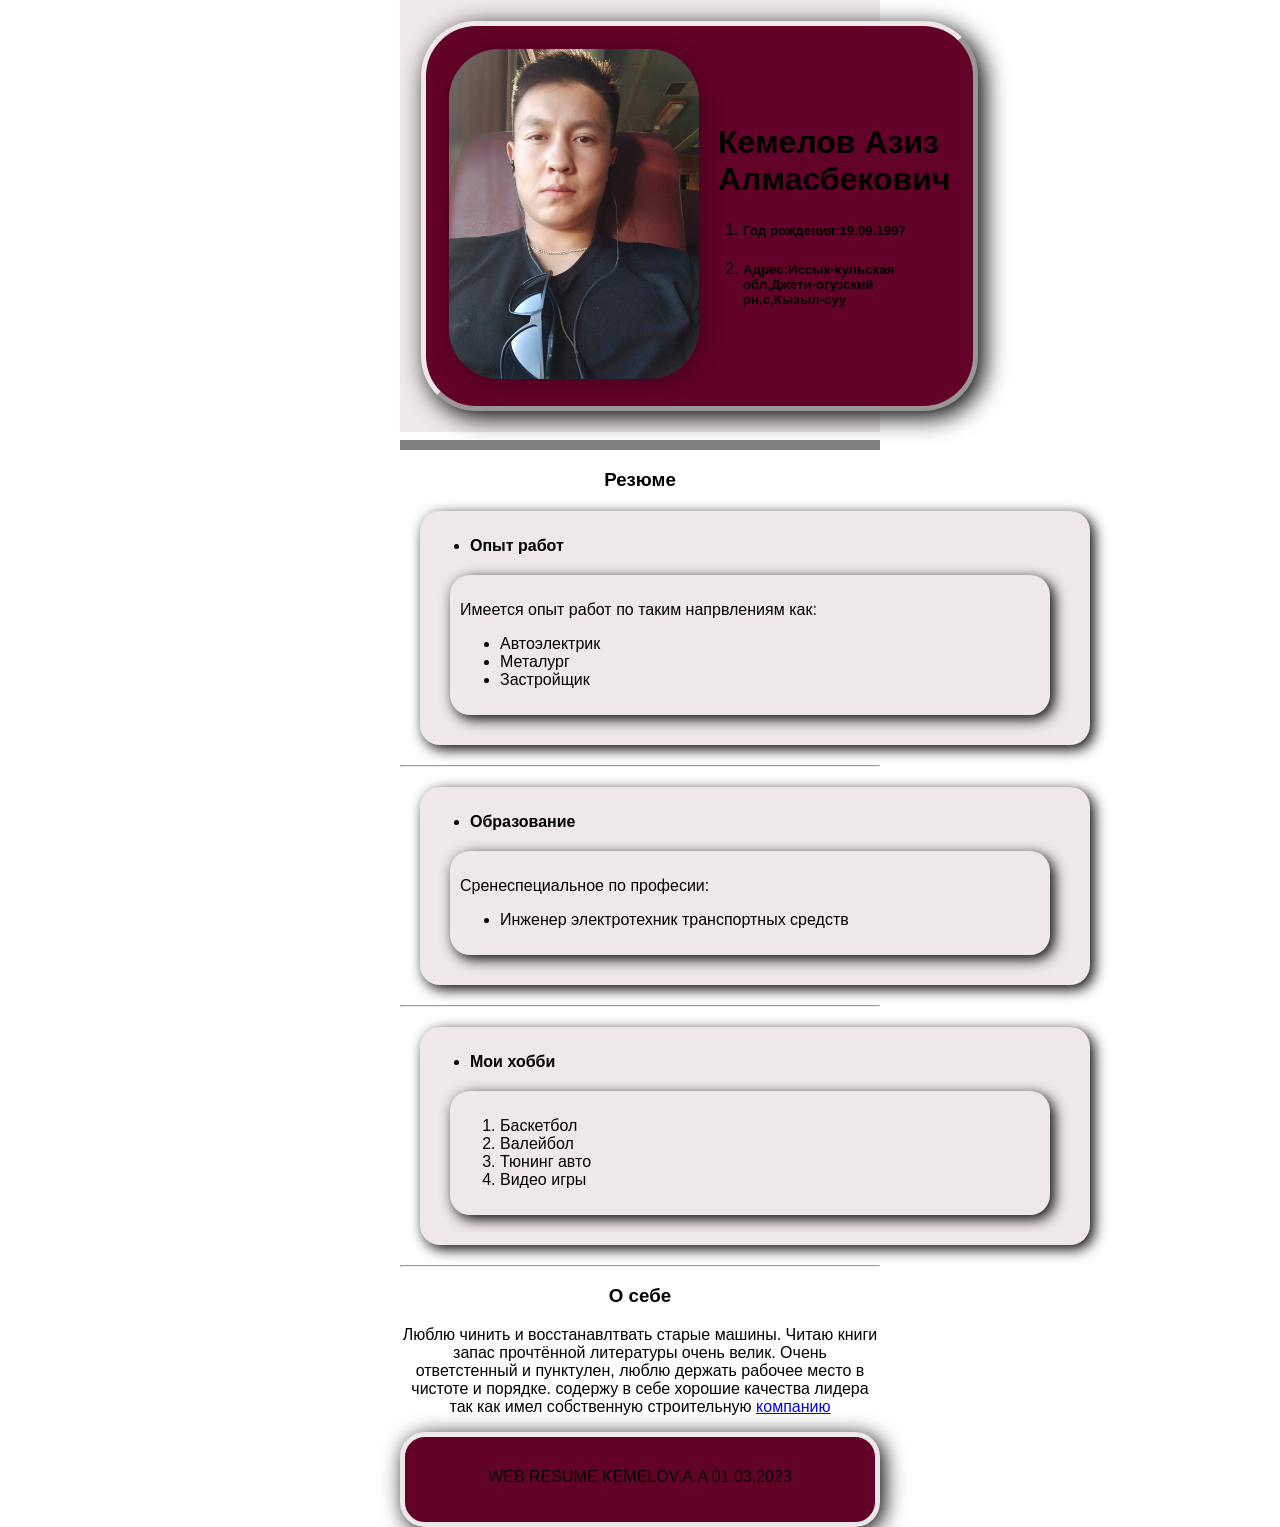
==== index.html @ e389226f "update file name" ====
<!DOCTYPE html>
<html lang="en">
<title>Resume Kemelov Aziz Almasbekovich</title>
<link rel="stylesheet" href="style.css">
<div class="centers">

    <head>
        <div class="info">
            <table>
                <tr>
                    <td>
                        <img src="IMG_20180525_182745.jpg" alt="Моё фото" class="avatar">
                    </td>

                    <td>
                        <h1 class="fio">Кемелов Азиз Алмасбекович</h1>
                        <ol>
                            <li>
                                <h5>Год рождения:19.09.1997</h5>
                            </li>
                            <li>
                                <h5>Адрес:Иссык-кульская обл,Джети-огузский рн,с,Кызыл-суу</h5>
                            </li>

                        </ol>
                    </td>
                </tr>
            </table>
        </div>
        <meta charset="UTF-8">


        <hr size="10px" noshade>
    </head>
</div>

<body>
    <div class="centers">
        <center>

            <h3>Резюме</h3>
        </center>
        <div class="job">
            <ul>
                <li><strong>Опыт работ</strong></li>
            </ul>
            <div class="job1">
                <p>Имеется опыт работ по таким напрвлениям как:</p>
                <ul>
                    <li>Автоэлектрик</li>
                    <li>Металург</li>
                    <li>Застройщик </li>
            </div>
            </ul>
        </div>
        <hr>
        <div class="job">
            <ul>
                <li><strong>Образование</strong></li>
            </ul>
            <div class="job1">
                <p>Сренеспециальное по професии:</p>
                <ul>
                    <li>Инженер электротехник транспортных средств</li>
                </ul>
            </div>
        </div>
        <hr>
        <div class="job">
            <ul>
                <li><strong>Мои хобби</strong></li>
            </ul>
            <div class="job1">
                <ol>
                    <li>Баскетбол</li>
                    <li>Валейбол</li>
                    <li>Тюнинг авто</li>
                    <li>Видео игры</li>
                </ol>
            </div>
        </div>
        <hr>
        <center>
            <h3>О себе</h3>
            <p>Люблю чинить и восстанавлтвать старые машины. Читаю книги запас прочтённой литературы очень велик. Очень
                ответстенный и пунктулен, люблю держать рабочее место в чистоте и порядке. содержу в себе хорошие
                качества
                лидера так как имел собственную строительную <a
                    href="https://www.osoo.kg/inn/02904202110305/">компанию</a>
            </p>
        </center>
        <footer>
            <center>
                <p>WEB RESUME KEMELOV.A.A 01.03.2023</p>
            </center>
        </footer>
</body>
</div>


</html>
---- style.css ----
table {
    box-shadow: 6px 6px 25px;
    border: 5px outset;
    border-radius: 55px;
    padding: 20px;
    margin: 16px;
    border-color: rgb(239, 232, 232);

    background: rgb(98, 2, 40);
}

body {
    margin:auto;
    font-family: 'Lucida Sans', 'Lucida Sans Regular', 'Lucida Grande', 'Lucida Sans Unicode', Geneva, Verdana, sans-serif;
    text-decoration: underline, ;
    /* background-image: url(https://img.freepik.com/premium-vector/programmer-with-code-cat-on-book-and-coffee-vector-clip-art-illustration_138676-92.jpg);
    background-repeat: repeat-y;
    background-position:left;
    background-attachment:local; */
    background:url(https://img.freepik.com/premium-vector/programmer-with-code-cat-on-book-and-coffee-vector-clip-art-illustration_138676-92.jpg) right repeat-y, url(https://png.pngtree.com/element_our/20200609/ourmid/pngtree-vector-programming-structure-diagram-image_2230270.jpg) left repeat-y;
}

.avatar {
    height: 330px;
    width: 250px;
    border: 5px;
    border-radius: 50px;
    box-shadow: 4px 4px 20px rgba(0, 0, 0, 0.25);
}

.info {
    background: rgb(239, 232, 232);
    padding: 5px;
    margin: auto;
}

.job {
    padding: 10px;
    margin: 20px;
    border-radius: 20px;
    box-shadow: 4px 4px 14px;
    background: rgb(239, 232, 232);
    box-shadow: 4px, 4px, 30px rgb(7, 7, 7);
    width: 650px;
}
footer {
    background: rgb(98, 2, 40);
    border: 5px solid;
    border-color: rgb(239, 232, 232);
    border-radius: 25px;
    box-shadow: 4px 4px 21px;
    height: 55px;
    padding: 15px;
    
}
.job1 {
    padding: 10px;
    margin: 20px;
    border-radius: 20px;
    box-shadow: 4px 4px 14px;
    background: rgb(239, 232, 232);
    box-shadow: 4px, 4px, 30px rgb(7, 7, 7);
    width: 580px;
}
.centers{
    margin-left: 400px;
    margin-right: 400px;
}
.fio{
    margin-left: 15px;
}
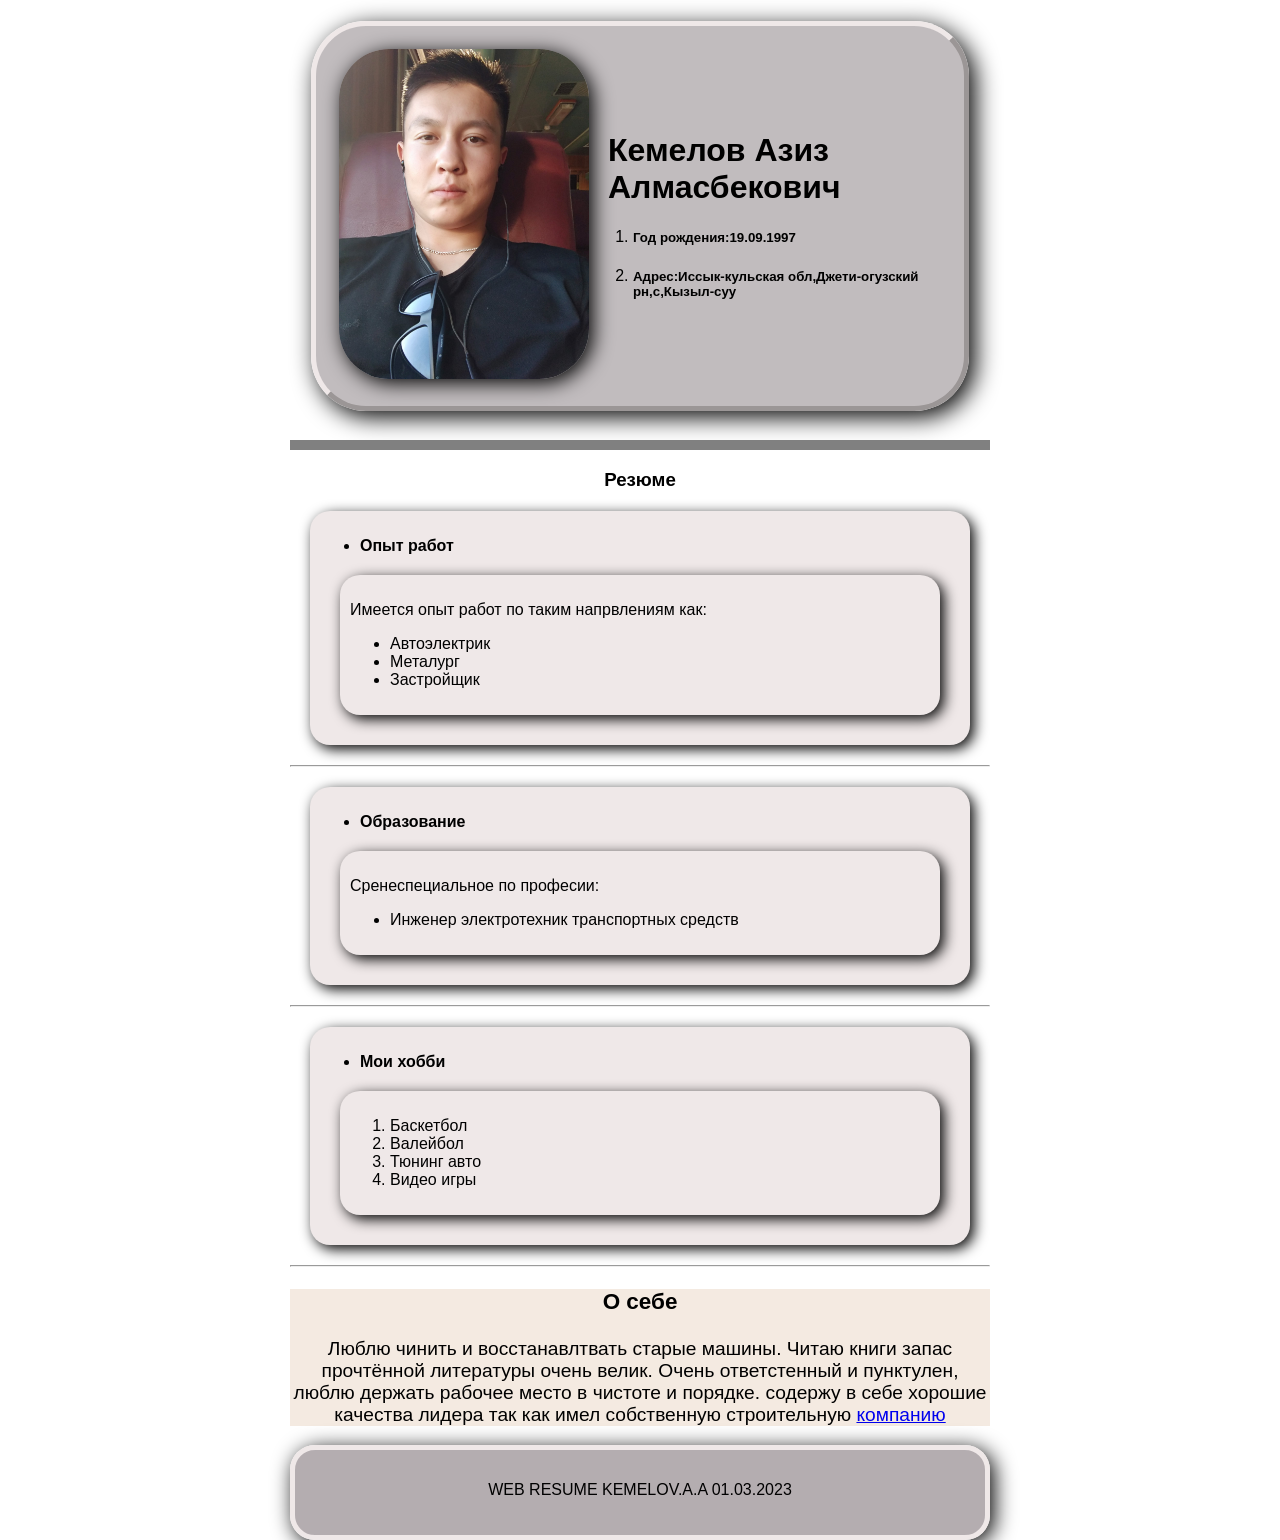
==== commit eb95d110: "update styles" ====
--- a/index.html
+++ b/index.html
@@ -81,13 +81,20 @@
         </div>
         <hr>
         <center>
+        <div class="about">
             <h3>О себе</h3>
             <p>Люблю чинить и восстанавлтвать старые машины. Читаю книги запас прочтённой литературы очень велик. Очень
                 ответстенный и пунктулен, люблю держать рабочее место в чистоте и порядке. содержу в себе хорошие
                 качества
                 лидера так как имел собственную строительную <a
                     href="https://www.osoo.kg/inn/02904202110305/">компанию</a>
-            </p>
+                <style>
+                    {
+                        backgraund: red;
+                    }
+                </style>
+                </p>
+        </div>
         </center>
         <footer>
             <center>
--- a/style.css
+++ b/style.css
@@ -7,7 +7,7 @@
     margin: 16px;
     border-color: rgb(239, 232, 232);
 
-    background: rgb(98, 2, 40);
+    background: rgba(138, 128, 132, 0.53);
 }
 
 body {
@@ -19,6 +19,8 @@
     background-position:left;
     background-attachment:local; */
     background:url(https://img.freepik.com/premium-vector/programmer-with-code-cat-on-book-and-coffee-vector-clip-art-illustration_138676-92.jpg) right repeat-y, url(https://png.pngtree.com/element_our/20200609/ourmid/pngtree-vector-programming-structure-diagram-image_2230270.jpg) left repeat-y;
+    
+    
 }
 
 .avatar {
@@ -26,11 +28,11 @@
     width: 250px;
     border: 5px;
     border-radius: 50px;
-    box-shadow: 4px 4px 20px rgba(0, 0, 0, 0.25);
+    box-shadow: 4px 4px 20px rgb(0, 0, 0);
 }
 
 .info {
-    background: rgb(239, 232, 232);
+    /* background: rgba(239, 232, 232, 0.297); */
     padding: 5px;
     margin: auto;
 }
@@ -42,10 +44,10 @@
     box-shadow: 4px 4px 14px;
     background: rgb(239, 232, 232);
     box-shadow: 4px, 4px, 30px rgb(7, 7, 7);
-    width: 650px;
+    /* width: 650px; */
 }
 footer {
-    background: rgb(98, 2, 40);
+    background: rgba(107, 94, 99, 0.504);
     border: 5px solid;
     border-color: rgb(239, 232, 232);
     border-radius: 25px;
@@ -61,13 +63,19 @@
     box-shadow: 4px 4px 14px;
     background: rgb(239, 232, 232);
     box-shadow: 4px, 4px, 30px rgb(7, 7, 7);
-    width: 580px;
+    /* width: 580px; */
 }
 .centers{
-    margin-left: 400px;
-    margin-right: 400px;
+    margin-left: auto;
+    margin-right: auto;
+    width: 700px;
 }
 .fio{
     margin-left: 15px;
 }
 
+.about{
+    background: rgba(238, 224, 210, 0.658);
+    font-size: larger;
+}
+
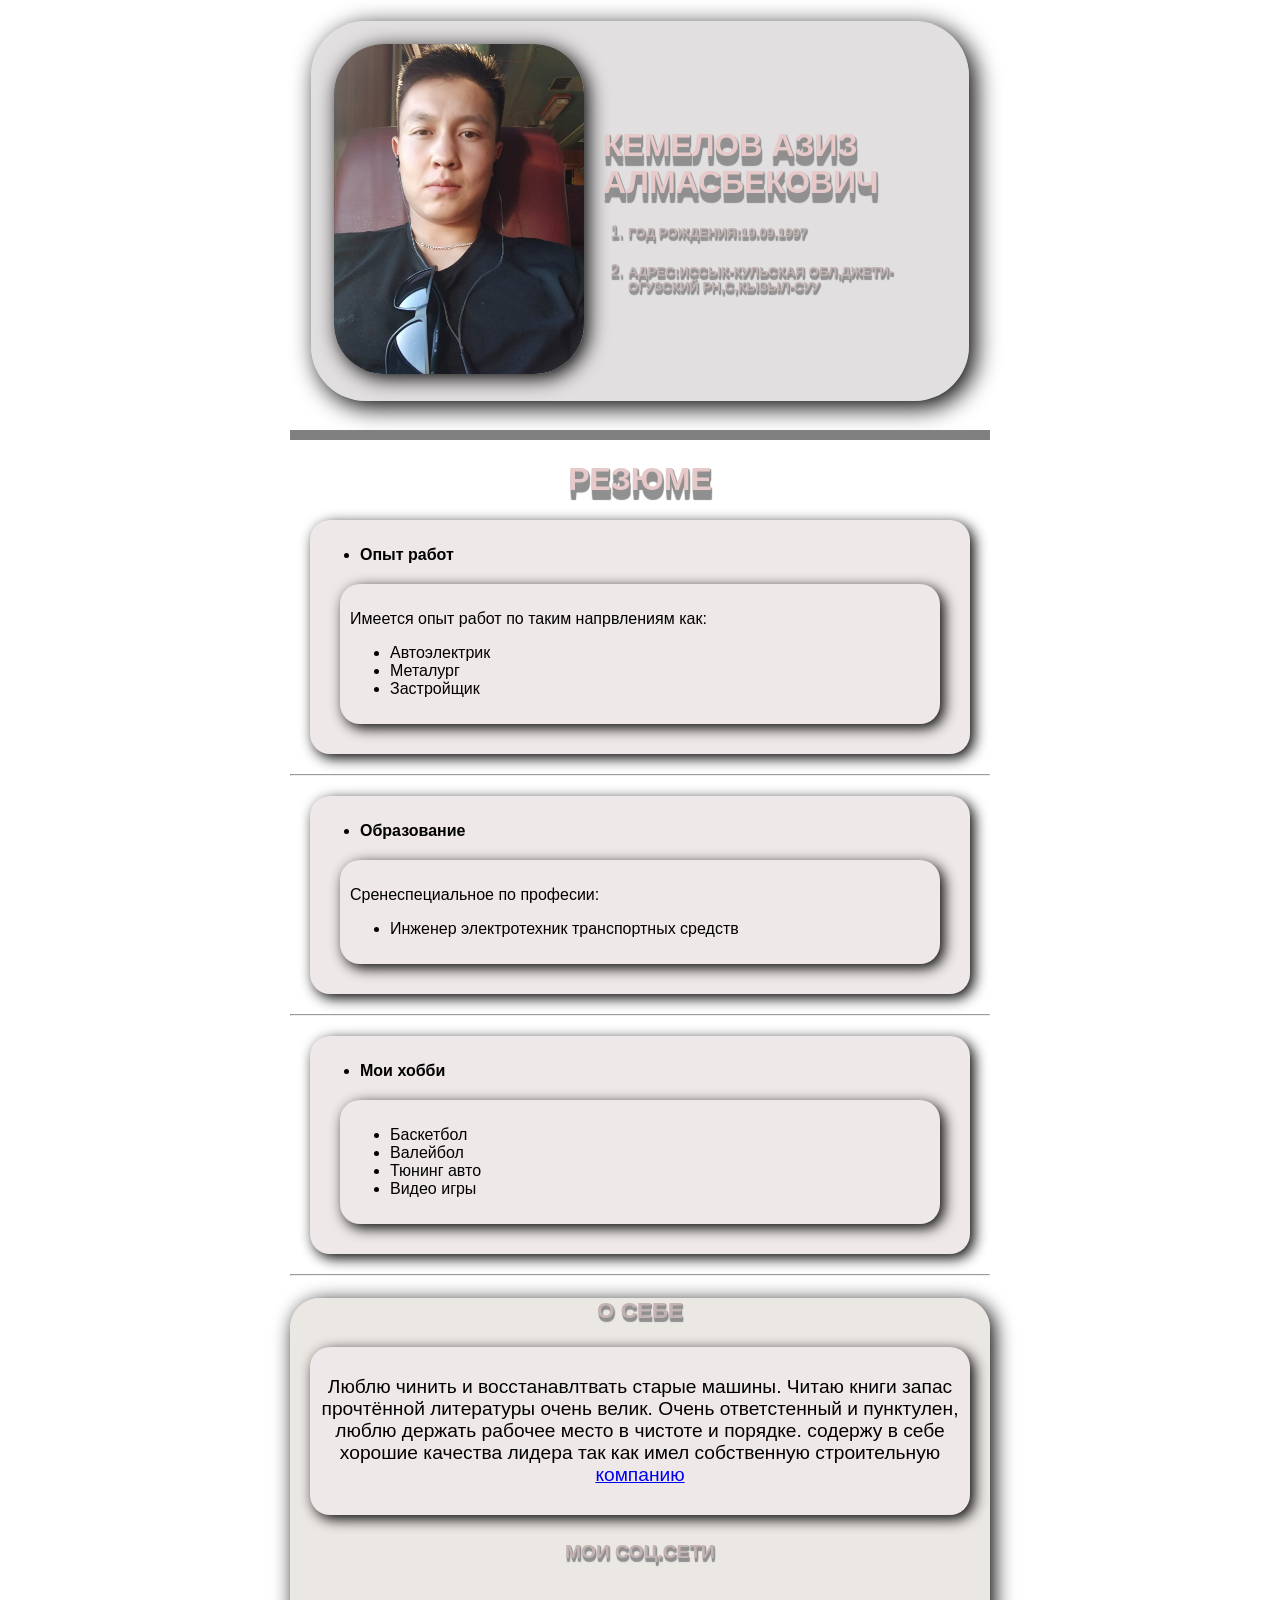
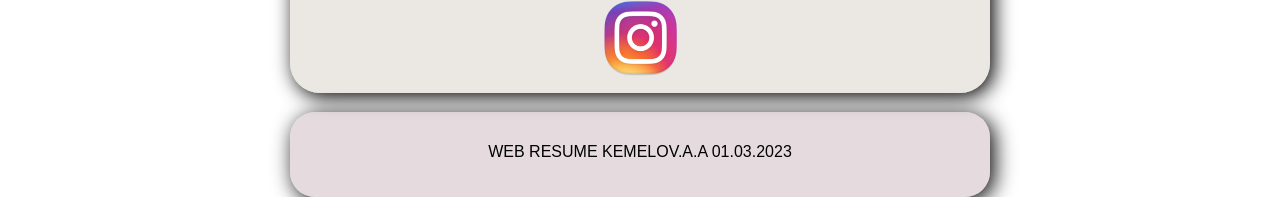
==== commit 8a1d8f90: "update modifaied" ====
--- a/index.html
+++ b/index.html
@@ -38,7 +38,7 @@
     <div class="centers">
         <center>
 
-            <h3>Резюме</h3>
+            <h1>Резюме</h1>
         </center>
         <div class="job">
             <ul>
@@ -71,29 +71,34 @@
                 <li><strong>Мои хобби</strong></li>
             </ul>
             <div class="job1">
-                <ol>
+                
+                <ul>
                     <li>Баскетбол</li>
                     <li>Валейбол</li>
                     <li>Тюнинг авто</li>
                     <li>Видео игры</li>
-                </ol>
+                </ul>
+            
             </div>
         </div>
         <hr>
         <center>
         <div class="about">
             <h3>О себе</h3>
+            <div class="job1">
             <p>Люблю чинить и восстанавлтвать старые машины. Читаю книги запас прочтённой литературы очень велик. Очень
                 ответстенный и пунктулен, люблю держать рабочее место в чистоте и порядке. содержу в себе хорошие
                 качества
-                лидера так как имел собственную строительную <a
-                    href="https://www.osoo.kg/inn/02904202110305/">компанию</a>
-                <style>
-                    {
-                        backgraund: red;
-                    }
-                </style>
+                лидера так как имел собственную строительную 
+                <a href="https://www.osoo.kg/inn/02904202110305/">компанию</a> 
+                </div>
+        
+                    <h4>Мои соц.сети</h4>
+                 <a href="https://www.instagram.com/_azazell_/"><img src="123.png.png" alt="INSTAGRAM" height="100px"></a>
+                
+
                 </p>
+            
         </div>
         </center>
         <footer>
@@ -105,4 +110,5 @@
 </div>
 
 
+
 </html>
--- a/style.css
+++ b/style.css
@@ -1,13 +1,12 @@
-
 table {
     box-shadow: 6px 6px 25px;
-    border: 5px outset;
+    border: none;
     border-radius: 55px;
     padding: 20px;
     margin: 16px;
-    border-color: rgb(239, 232, 232);
+   
 
-    background: rgba(138, 128, 132, 0.53);
+    background: rgba(201, 194, 197, 0.53);
 }
 
 body {
@@ -47,8 +46,8 @@
     /* width: 650px; */
 }
 footer {
-    background: rgba(107, 94, 99, 0.504);
-    border: 5px solid;
+    background: rgba(204, 184, 192, 0.504);
+    border: none;
     border-color: rgb(239, 232, 232);
     border-radius: 25px;
     box-shadow: 4px 4px 21px;
@@ -75,7 +74,46 @@
 }
 
 .about{
-    background: rgba(238, 224, 210, 0.658);
+    background: rgba(225, 219, 213, 0.658);
+    border-radius: 30px;
+    box-shadow: 4px 4px 20px;
     font-size: larger;
 }
 
+h1{
+    color:#e7c9c9;
+    text-transform: uppercase;
+    font-family: Verdana, Geneva, Tahoma, sans-serif;
+    text-shadow: 1px 1px 1px #919191,
+     1px 2px 1px #919191,
+      1px 3px 1px #919191,
+       1px 4px 1px #919191,
+        1px 5px 1px #919191,
+         1px 6px 1px #919191, 
+         1px 8px 1px #919191,
+         1px 9px 1px #919191,
+         1px 10px 1px #919191;
+         /* 1px 18px 6px rgba(16, 16, 16, 0.4),
+         1px 22px 10px rgba(16, 16, 16, 0.2),
+         1px 25px 35px rgba(16, 16, 16, 0.2),
+         1px 30px 60px rgba(16, 16, 16, 0.4);         */
+}
+
+h5, ol, h3, h4{
+    color:#c4b3b3;
+    text-transform: uppercase;
+    font-family: Verdana, Geneva, Tahoma, sans-serif;
+    text-shadow: 1px 1px 1px #919191,
+     1px 2px 1px #919191,
+      1px 3px 1px #919191,
+        1px 4px 1px #919191;
+        /* 1px 5px 1px #919191,
+         1px 6px 1px #919191, 
+         1px 8px 1px #919191;
+         1px 9px 1px #919191,
+         1px 10px 1px #919191;
+         1px 22px 10px rgba(16, 16, 16, 0.2),
+         1px 18px 6px rgba(16, 16, 16, 0.4),
+         1px 25px 35px rgba(16, 16, 16, 0.2),
+         1px 30px 60px rgba(16, 16, 16, 0.4);         */
+}
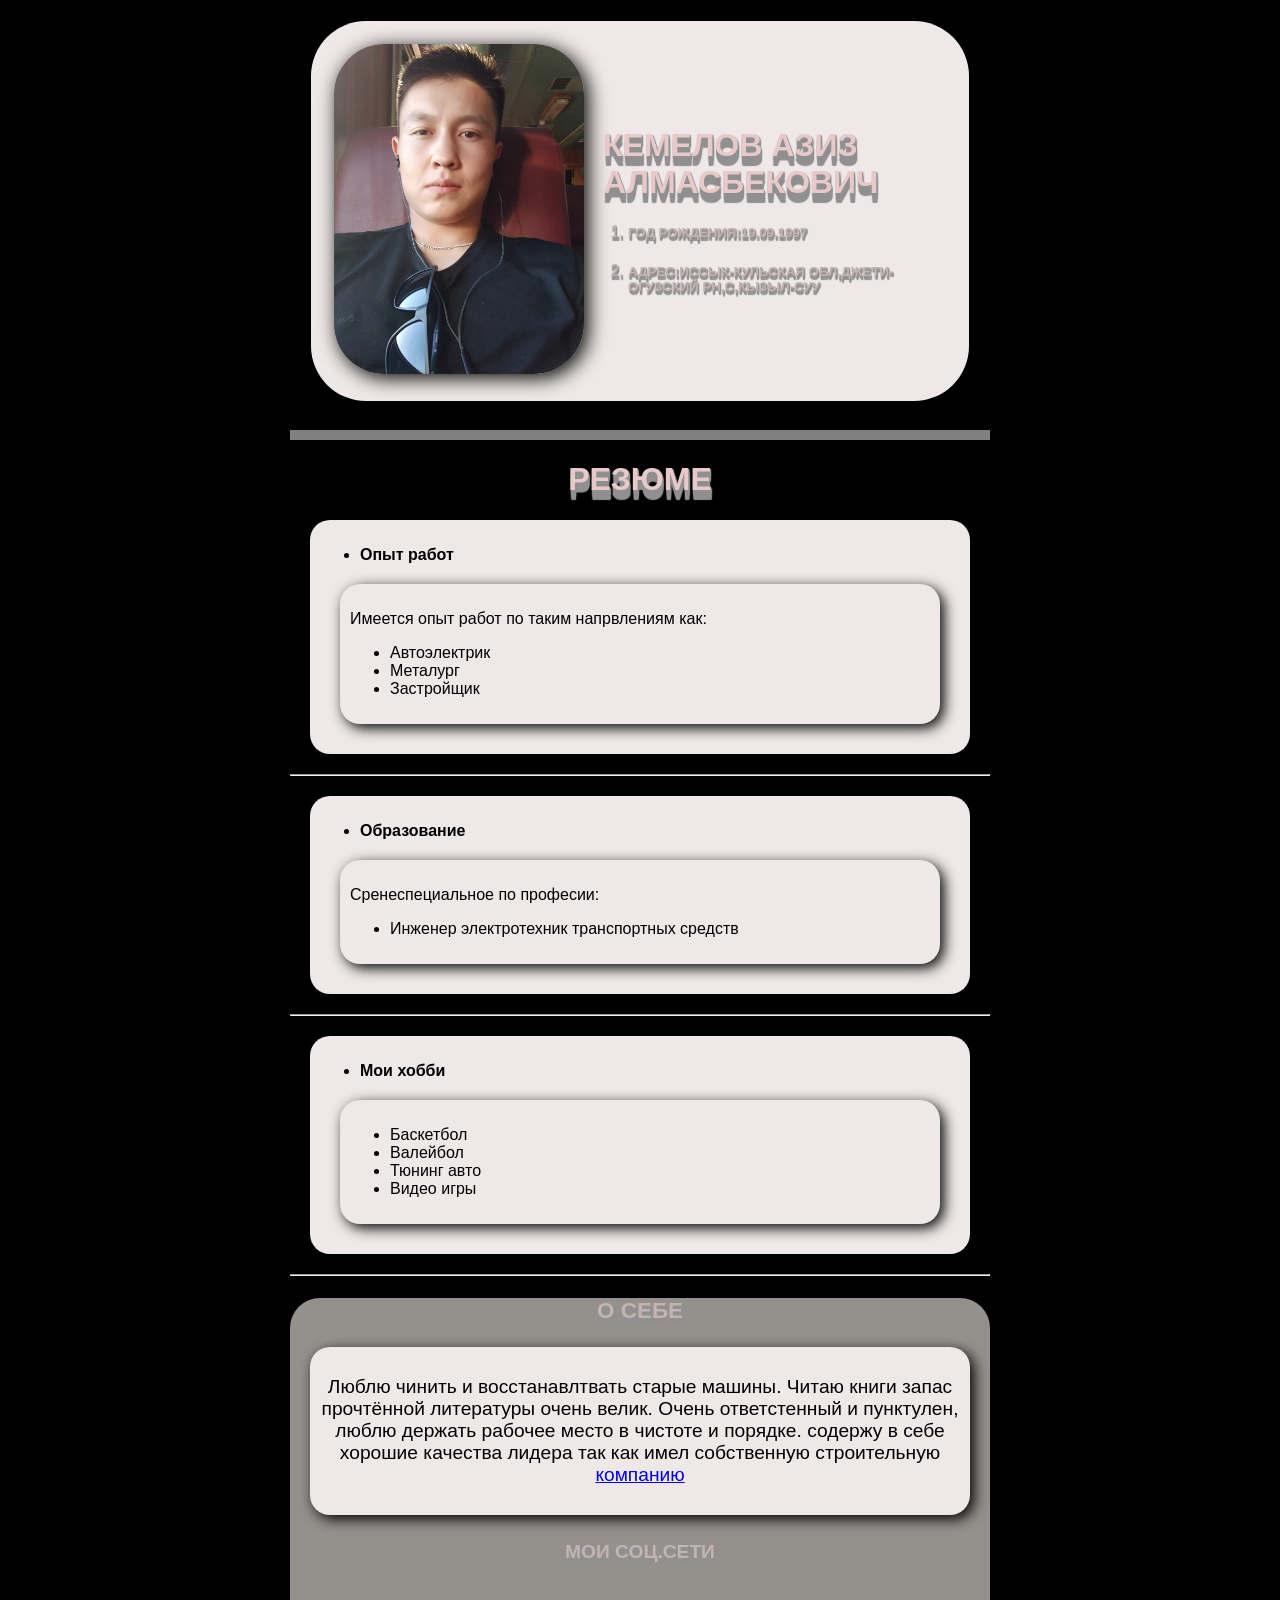
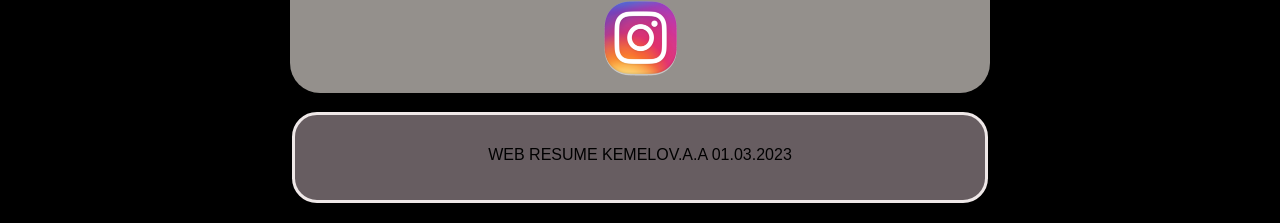
==== commit bd523959: "update backgraund" ====
--- a/index.html
+++ b/index.html
@@ -35,6 +35,9 @@
 </div>
 
 <body>
+    <style>
+        
+    </style>
     <div class="centers">
         <center>
 
@@ -101,13 +104,19 @@
             
         </div>
         </center>
-        <footer>
-            <center>
-                <p>WEB RESUME KEMELOV.A.A 01.03.2023</p>
-            </center>
-        </footer>
+        <div class="gugu">
+       
+    </div>
 </body>
 </div>
+<footer>
+    <div class="flames">
+    <video class="video-media" src="flames.mp4" autoplay muted loop></video>
+    <center>
+        <p>WEB RESUME KEMELOV.A.A 01.03.2023</p>
+    </center>
+</div>
+</footer>
 
 
 
--- a/style.css
+++ b/style.css
@@ -6,10 +6,12 @@
     margin: 16px;
    
 
-    background: rgba(201, 194, 197, 0.53);
+    background: rgb(239, 232, 232);
 }
 
 body {
+
+    background-color: black;
     margin:auto;
     font-family: 'Lucida Sans', 'Lucida Sans Regular', 'Lucida Grande', 'Lucida Sans Unicode', Geneva, Verdana, sans-serif;
     text-decoration: underline, ;
@@ -17,11 +19,12 @@
     background-repeat: repeat-y;
     background-position:left;
     background-attachment:local; */
-    background:url(https://img.freepik.com/premium-vector/programmer-with-code-cat-on-book-and-coffee-vector-clip-art-illustration_138676-92.jpg) right repeat-y, url(https://png.pngtree.com/element_our/20200609/ourmid/pngtree-vector-programming-structure-diagram-image_2230270.jpg) left repeat-y;
-    
-    
+    /* background:url(https://img.freepik.com/premium-vector/programmer-with-code-cat-on-book-and-coffee-vector-clip-art-illustration_138676-92.jpg) right repeat-y, url(https://png.pngtree.com/element_our/20200609/ourmid/pngtree-vector-programming-structure-diagram-image_2230270.jpg) left repeat-y; */
+
 }
-
+body::-webkit-scrollbar{
+    display: none;
+}
 .avatar {
     height: 330px;
     width: 250px;
@@ -37,6 +40,7 @@
 }
 
 .job {
+    /* position: relative; */
     padding: 10px;
     margin: 20px;
     border-radius: 20px;
@@ -47,12 +51,17 @@
 }
 footer {
     background: rgba(204, 184, 192, 0.504);
-    border: none;
+    border: solid;
     border-color: rgb(239, 232, 232);
     border-radius: 25px;
     box-shadow: 4px 4px 21px;
     height: 55px;
     padding: 15px;
+    width: 660px;
+    margin: auto;
+    margin-bottom: 20px;
+    /* position: absolute; */
+    
     
 }
 .job1 {
@@ -117,3 +126,20 @@
          1px 25px 35px rgba(16, 16, 16, 0.2),
          1px 30px 60px rgba(16, 16, 16, 0.4);         */
 }
+
+.video-media{
+    position: fixed;
+    width: 100%;
+    /* height: 100px; */
+    margin-left: 0px;
+    /* opacity: .3; */
+    /* object-fit: cover; */
+    bottom: 0;
+    top: 0;
+    left: 0;
+    right: 0;
+    z-index: -1;
+}
+
+
+
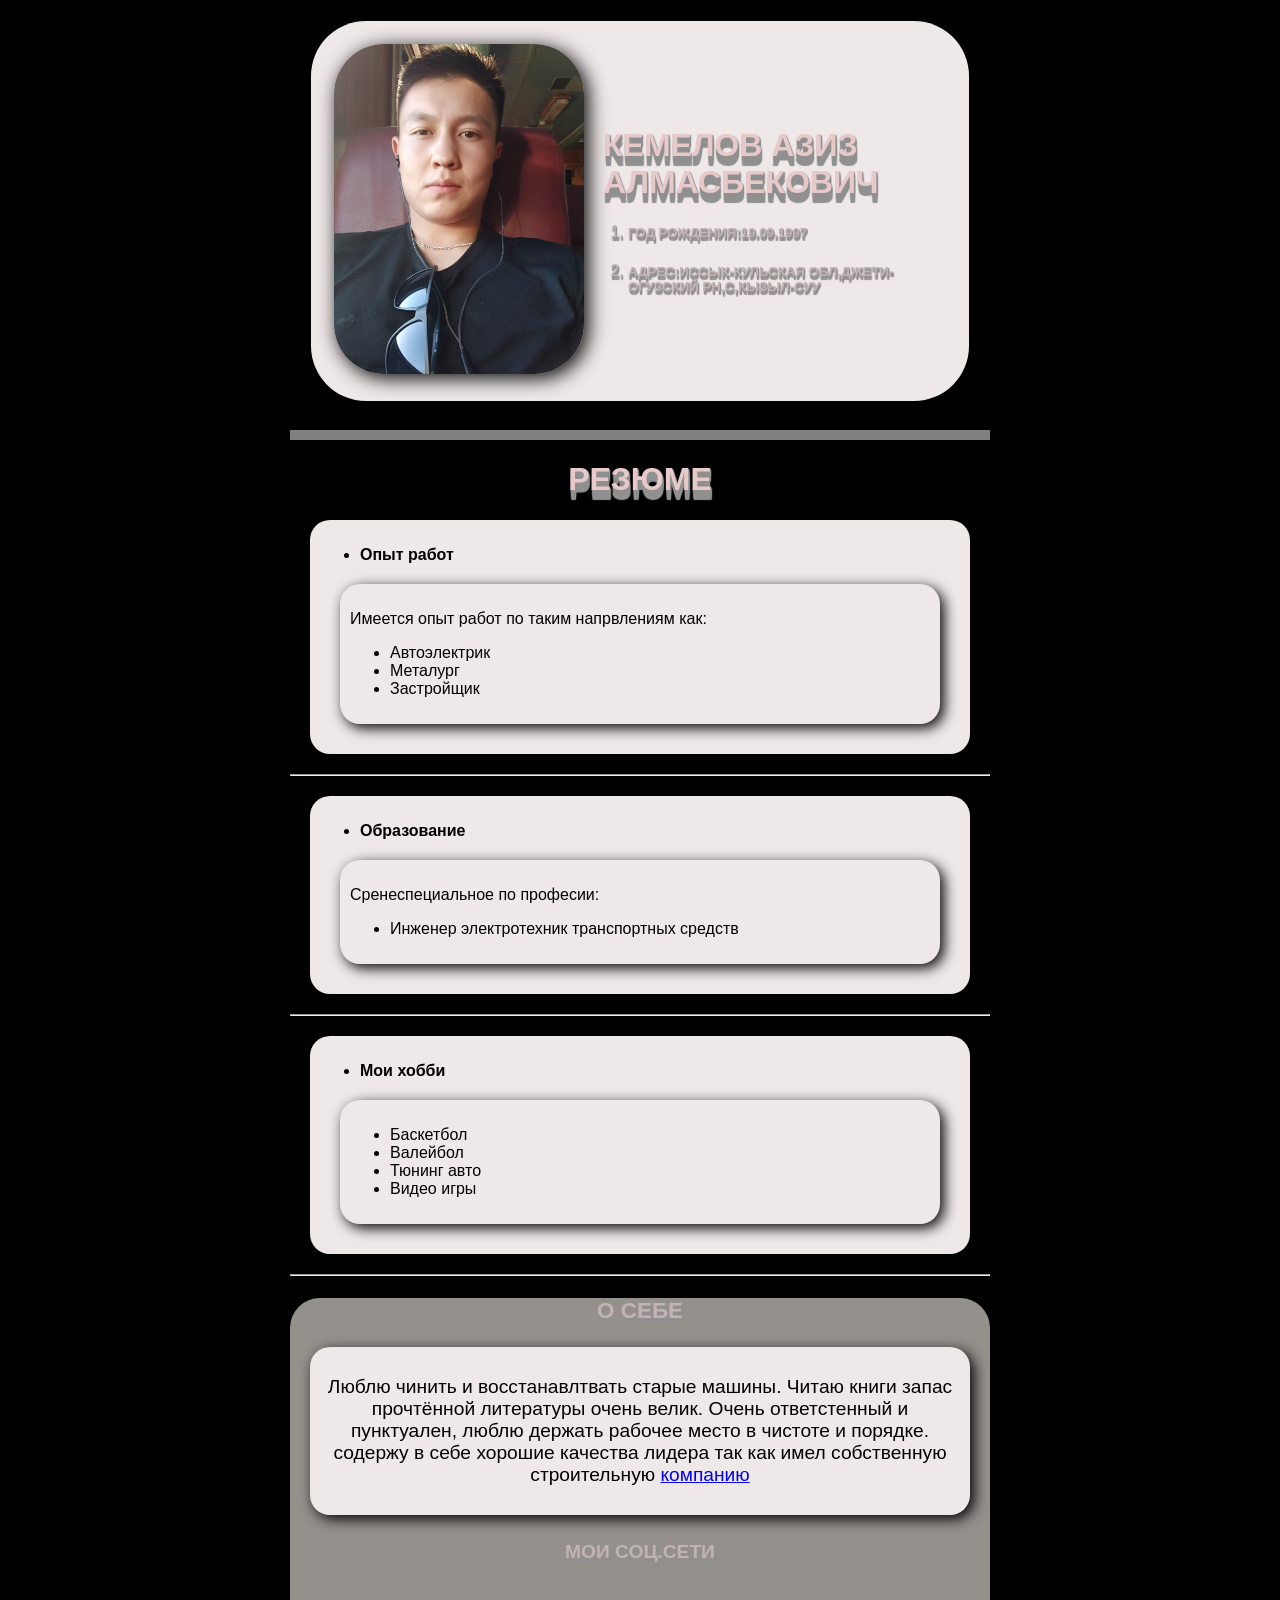
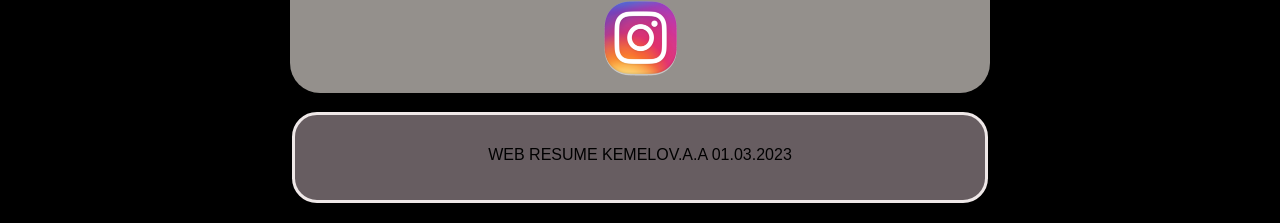
==== commit 9deb4c4e: "update backgraund" ====
--- a/index.html
+++ b/index.html
@@ -28,19 +28,12 @@
             </table>
         </div>
         <meta charset="UTF-8">
-
-
         <hr size="10px" noshade>
     </head>
 </div>
-
 <body>
-    <style>
-        
-    </style>
     <div class="centers">
         <center>
-
             <h1>Резюме</h1>
         </center>
         <div class="job">
@@ -74,14 +67,12 @@
                 <li><strong>Мои хобби</strong></li>
             </ul>
             <div class="job1">
-                
                 <ul>
                     <li>Баскетбол</li>
                     <li>Валейбол</li>
                     <li>Тюнинг авто</li>
                     <li>Видео игры</li>
                 </ul>
-            
             </div>
         </div>
         <hr>
@@ -90,22 +81,17 @@
             <h3>О себе</h3>
             <div class="job1">
             <p>Люблю чинить и восстанавлтвать старые машины. Читаю книги запас прочтённой литературы очень велик. Очень
-                ответстенный и пунктулен, люблю держать рабочее место в чистоте и порядке. содержу в себе хорошие
+                ответстенный и пунктуален, люблю держать рабочее место в чистоте и порядке. содержу в себе хорошие
                 качества
                 лидера так как имел собственную строительную 
                 <a href="https://www.osoo.kg/inn/02904202110305/">компанию</a> 
                 </div>
-        
                     <h4>Мои соц.сети</h4>
                  <a href="https://www.instagram.com/_azazell_/"><img src="123.png.png" alt="INSTAGRAM" height="100px"></a>
-                
-
                 </p>
-            
-        </div>
+            </div>
         </center>
         <div class="gugu">
-       
     </div>
 </body>
 </div>
@@ -117,7 +103,4 @@
     </center>
 </div>
 </footer>
-
-
-
 </html>
--- a/style.css
+++ b/style.css
@@ -4,13 +4,10 @@
     border-radius: 55px;
     padding: 20px;
     margin: 16px;
-   
-
     background: rgb(239, 232, 232);
 }
 
 body {
-
     background-color: black;
     margin:auto;
     font-family: 'Lucida Sans', 'Lucida Sans Regular', 'Lucida Grande', 'Lucida Sans Unicode', Geneva, Verdana, sans-serif;
@@ -40,14 +37,12 @@
 }
 
 .job {
-    /* position: relative; */
     padding: 10px;
     margin: 20px;
     border-radius: 20px;
     box-shadow: 4px 4px 14px;
     background: rgb(239, 232, 232);
     box-shadow: 4px, 4px, 30px rgb(7, 7, 7);
-    /* width: 650px; */
 }
 footer {
     background: rgba(204, 184, 192, 0.504);
@@ -60,7 +55,6 @@
     width: 660px;
     margin: auto;
     margin-bottom: 20px;
-    /* position: absolute; */
     
     
 }
@@ -71,7 +65,6 @@
     box-shadow: 4px 4px 14px;
     background: rgb(239, 232, 232);
     box-shadow: 4px, 4px, 30px rgb(7, 7, 7);
-    /* width: 580px; */
 }
 .centers{
     margin-left: auto;
@@ -130,10 +123,10 @@
 .video-media{
     position: fixed;
     width: 100%;
-    /* height: 100px; */
+    height: 100vh;
     margin-left: 0px;
     /* opacity: .3; */
-    /* object-fit: cover; */
+    object-fit: cover;
     bottom: 0;
     top: 0;
     left: 0;
